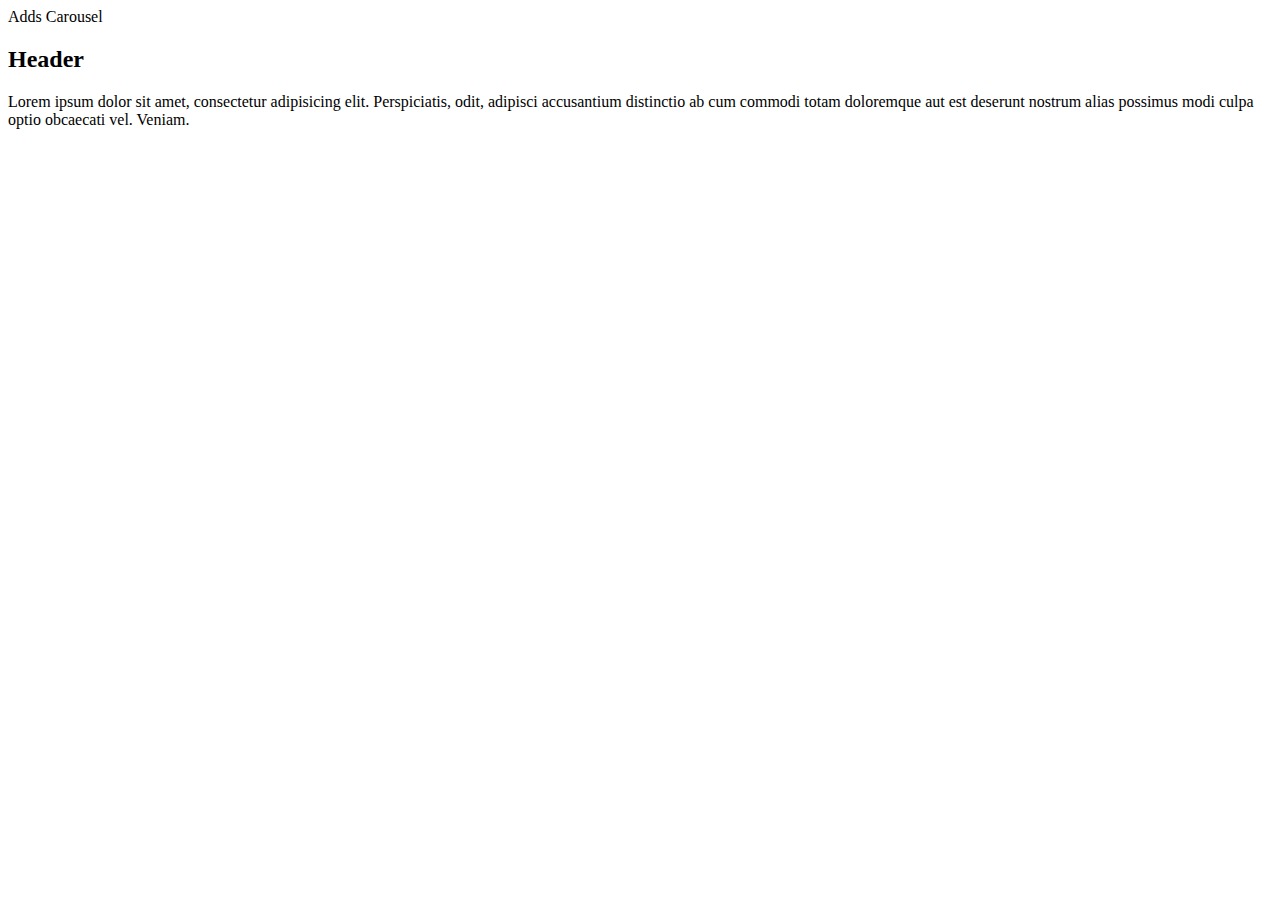
==== index.html @ eec70d89 "Adds carousel." ====
<!doctype html>
<html lang="en">
<head>
	<meta charset="UTF-8">
	<title>Tommy</title>
</head>
<body>
	<article>
		<header>
			Adds Carousel
		</header>
		<div>
			<h2>Header</h2>
			<p>Lorem ipsum dolor sit amet, consectetur adipisicing elit. Perspiciatis, odit, adipisci accusantium distinctio ab cum commodi totam doloremque aut est deserunt nostrum alias possimus modi culpa optio obcaecati vel. Veniam.</p>
		</div>
	</article>
</body>
</html>
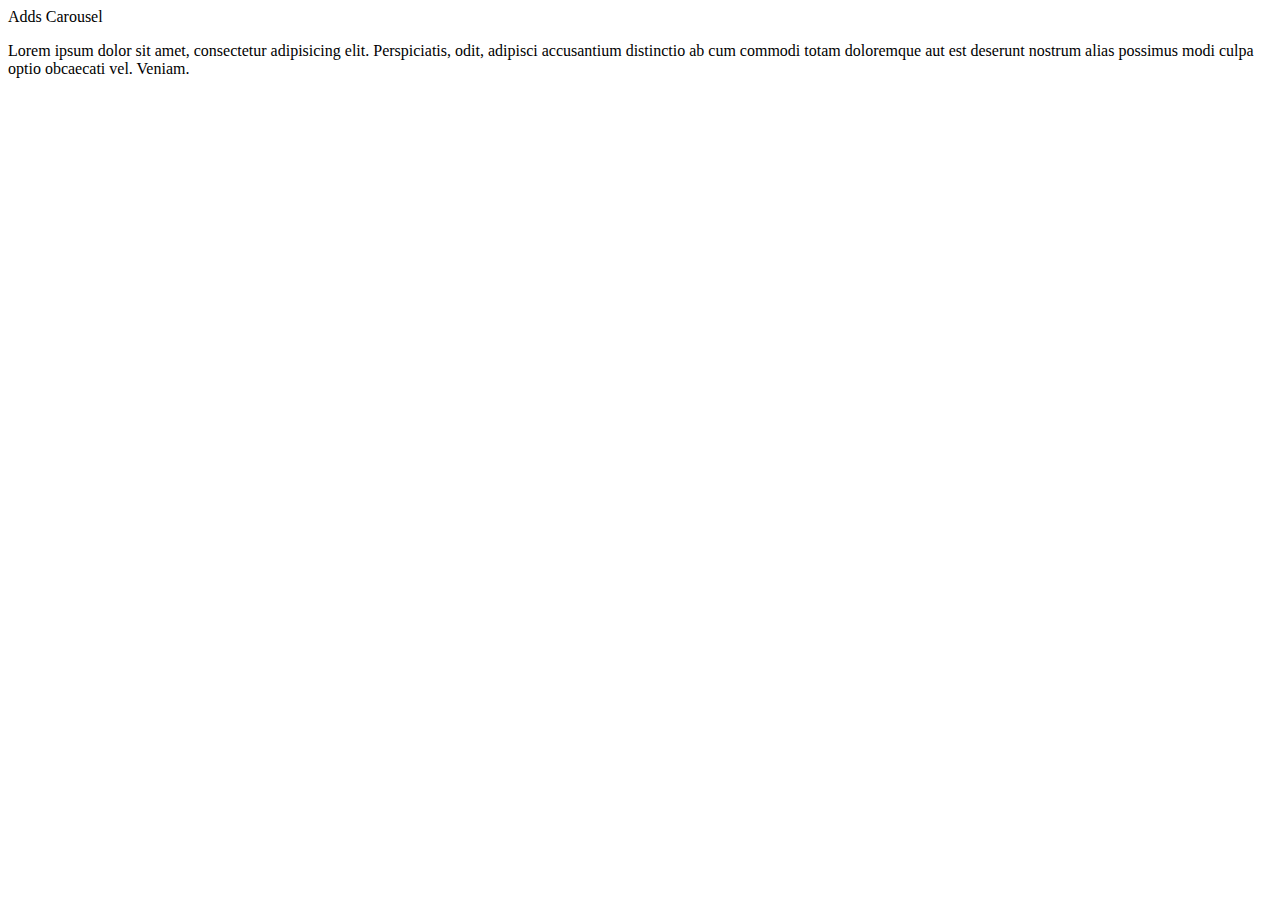
==== commit 48e4e49f: "Updates index.html" ====
--- a/index.html
+++ b/index.html
@@ -10,7 +10,6 @@
 			Adds Carousel
 		</header>
 		<div>
-			<h2>Header</h2>
 			<p>Lorem ipsum dolor sit amet, consectetur adipisicing elit. Perspiciatis, odit, adipisci accusantium distinctio ab cum commodi totam doloremque aut est deserunt nostrum alias possimus modi culpa optio obcaecati vel. Veniam.</p>
 		</div>
 	</article>
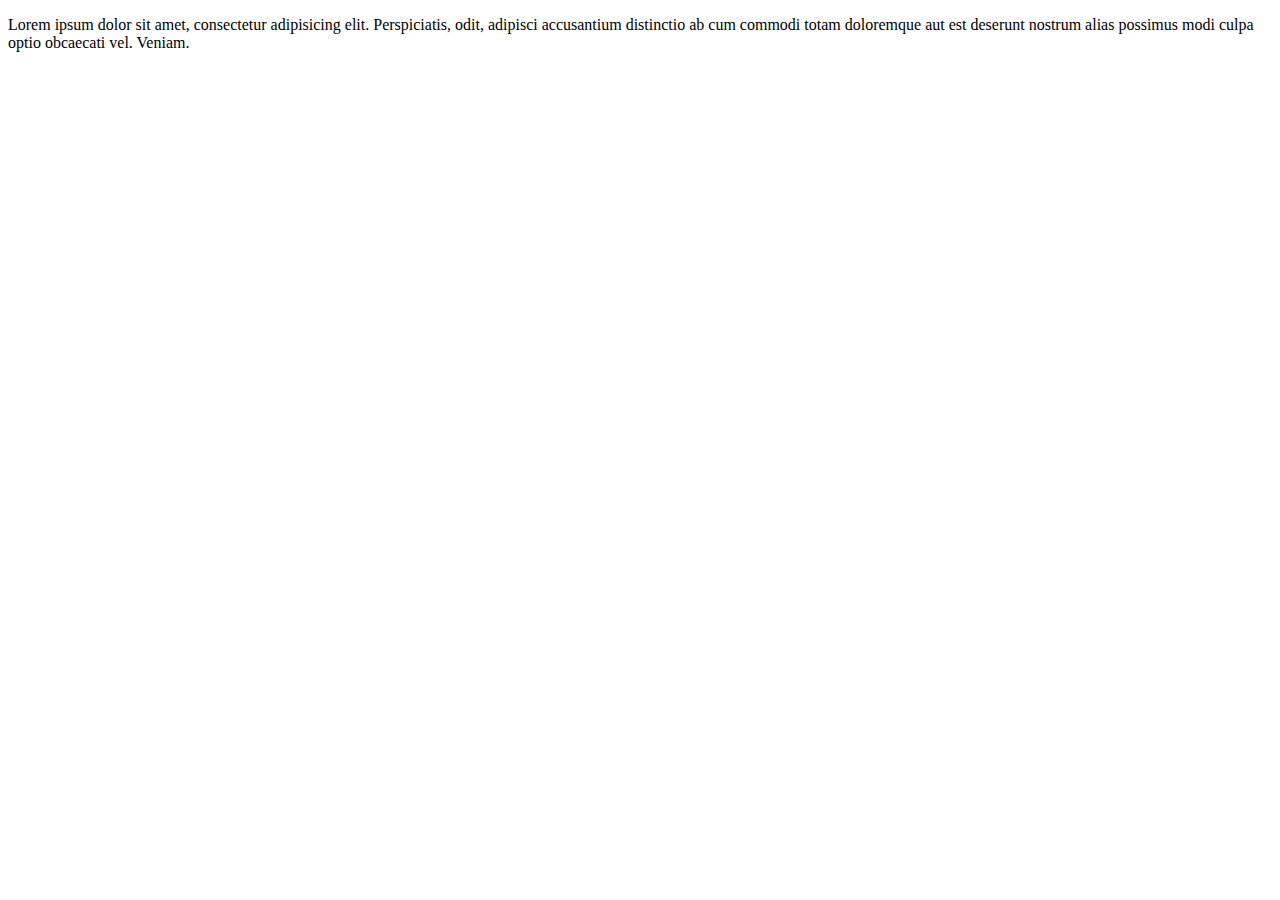
==== commit 21544587: "Removes header." ====
--- a/index.html
+++ b/index.html
@@ -3,12 +3,10 @@
 <head>
 	<meta charset="UTF-8">
 	<title>Tommy</title>
+	<meta>
 </head>
 <body>
 	<article>
-		<header>
-			Adds Carousel
-		</header>
 		<div>
 			<p>Lorem ipsum dolor sit amet, consectetur adipisicing elit. Perspiciatis, odit, adipisci accusantium distinctio ab cum commodi totam doloremque aut est deserunt nostrum alias possimus modi culpa optio obcaecati vel. Veniam.</p>
 		</div>
